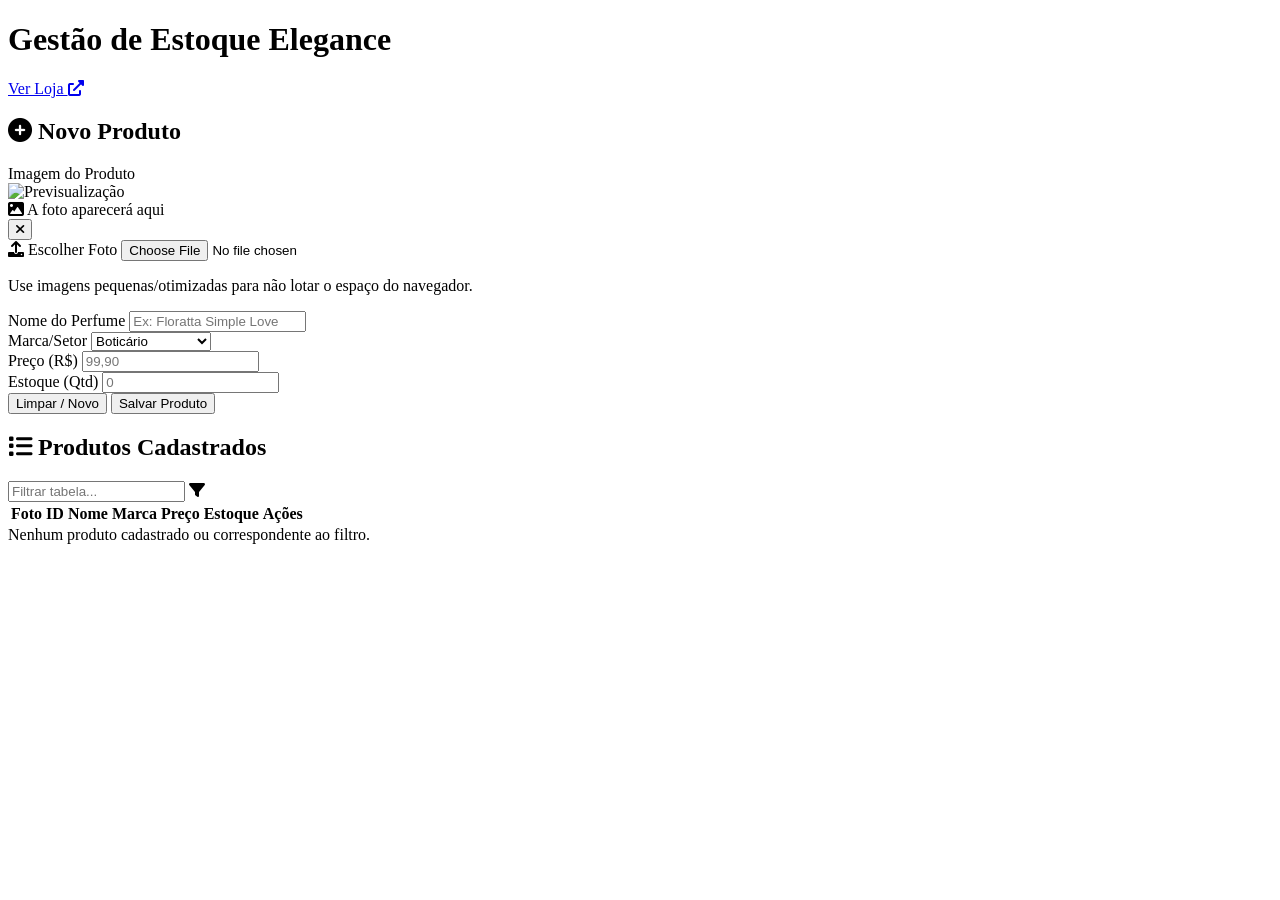
==== admin.html @ 1b77949b "Create admin.html" ====
<!DOCTYPE html>
<html lang="pt-BR">
<head>
    <meta charset="UTF-8">
    <meta name="viewport" content="width=device-width, initial-scale=1.0">
    <title>Admin Turbinado | Elegance Perfumes</title>
    <script src="https://cdn.tailwindcss.com"></script>
    <link href="https://cdnjs.cloudflare.com/ajax/libs/font-awesome/6.0.0/css/all.min.css" rel="stylesheet">
    <link href="https://fonts.googleapis.com/css2?family=Montserrat:wght@300;400;500;600&family=Playfair+Display:ital,wght@0,400;0,600;0,700;1,400&display=swap" rel="stylesheet">

    <script>
        tailwind.config = {
            theme: {
                extend: { 
                    fontFamily: {
                        serif: ['"Playfair Display"', 'serif'],
                        sans: ['"Montserrat"', 'sans-serif'],
                    },
                    colors: { 
                        gold: { DEFAULT: '#D4AF37', light: '#F9F1D8' },
                        midnight: '#0A0A0A'
                    } 
                }
            }
        }
    </script>
</head>
<body class="bg-gray-100 p-4 md:p-8 font-sans antialiased text-gray-800">

    <div class="max-w-7xl mx-auto">
        <header class="flex justify-between items-center mb-10 pb-4 border-b-2 border-gold">
            <h1 class="text-3xl md:text-4xl font-serif font-bold text-midnight tracking-wider">Gestão de Estoque Elegance</h1>
            <a href="index.html" target="_blank" class="text-gold hover:text-midnight transition flex items-center gap-2">
                Ver Loja <i class="fas fa-external-link-alt text-sm"></i>
            </a>
        </header>

        <div class="grid grid-cols-1 lg:grid-cols-3 gap-8">
            <div class="lg:col-span-1">
                <div class="bg-white p-6 rounded-lg shadow-xl sticky top-8 border border-gray-100">
                    <h2 id="form-title" class="text-2xl font-serif mb-6 text-midnight border-b pb-2 flex items-center gap-2">
                        <i class="fas fa-plus-circle text-gold"></i> Novo Produto
                    </h2>
                    
                    <form id="product-form" class="space-y-5">
                        <input type="hidden" id="prod-id">
                        
                        <div class="flex flex-col items-center gap-3 p-4 bg-gray-50 border border-gray-200 rounded-lg">
                            <label class="block text-sm font-bold text-gray-600 self-start">Imagem do Produto</label>
                            
                            <div class="w-40 h-40 bg-white border border-gray-200 rounded flex items-center justify-center overflow-hidden relative shadow-inner">
                                <img id="img-preview" src="" alt="Previsualização" class="hidden w-full h-full object-contain p-1">
                                <div id="img-placeholder" class="text-center text-gray-400 p-2 text-xs font-light">
                                    <i class="fas fa-image text-3xl mb-2 block"></i>
                                    A foto aparecerá aqui
                                </div>
                                <button type="button" id="btn-remove-img" onclick="removeImage()" class="hidden absolute top-1 right-1 bg-red-500 text-white rounded-full h-6 w-6 flex items-center justify-center text-xs hover:bg-red-700 shadow">
                                    <i class="fas fa-times"></i>
                                </button>
                            </div>

                            <label class="cursor-pointer bg-white border border-gray-300 text-midnight py-2 px-4 rounded text-xs hover:border-gold hover:text-gold transition shadow-sm">
                                <span><i class="fas fa-upload mr-1"></i> Escolher Foto</span>
                                <input type="file" id="prod-image" accept="image/png, image/jpeg, image/webp" class="hidden" onchange="previewFile()">
                            </label>
                            <p class="text-[10px] text-gray-400 text-center">Use imagens pequenas/otimizadas para não lotar o espaço do navegador.</p>
                        </div>

                        <div class="flex flex-col">
                            <label class="text-sm font-bold text-gray-600 mb-1">Nome do Perfume</label>
                            <input type="text" id="prod-name" placeholder="Ex: Floratta Simple Love" class="border border-gray-200 p-3 rounded focus:ring-1 focus:ring-gold focus:border-gold outline-none" required>
                        </div>
                        
                        <div class="flex flex-col">
                            <label class="text-sm font-bold text-gray-600 mb-1">Marca/Setor</label>
                            <select id="prod-brand" class="border border-gray-200 p-3 rounded focus:ring-1 focus:ring-gold focus:border-gold outline-none bg-white">
                                <option value="boticario">Boticário</option>
                                <option value="brand">Brand (Coleção)</option>
                            </select>
                        </div>

                        <div class="grid grid-cols-2 gap-4">
                            <div class="flex flex-col">
                                <label class="text-sm font-bold text-gray-600 mb-1">Preço (R$)</label>
                                <input type="number" id="prod-price" step="0.01" placeholder="99,90" class="border border-gray-200 p-3 rounded focus:ring-1 focus:ring-gold focus:border-gold outline-none" required>
                            </div>
                            <div class="flex flex-col">
                                <label class="text-sm font-bold text-gray-600 mb-1">Estoque (Qtd)</label>
                                <input type="number" id="prod-stock" placeholder="0" class="border border-gray-200 p-3 rounded focus:ring-1 focus:ring-gold focus:border-gold outline-none" required>
                            </div>
                        </div>

                        <div class="flex flex-col md:flex-row gap-3 pt-4 border-t mt-6">
                            <button type="button" onclick="resetForm()" class="flex-1 px-5 py-3 border border-gray-300 rounded hover:bg-gray-100 transition text-sm text-gray-600 uppercase tracking-wider font-semibold">
                                Limpar / Novo
                            </button>
                            <button type="submit" class="flex-1 px-5 py-3 bg-midnight text-white rounded hover:bg-gold transition text-sm uppercase tracking-wider font-semibold shadow-lg">
                                Salvar Produto
                            </button>
                        </div>
                    </form>
                </div>
            </div>

            <div class="lg:col-span-2">
                <div class="bg-white p-6 md:p-8 rounded-lg shadow-xl border border-gray-100">
                    <div class="flex justify-between items-center mb-8 border-b pb-4 gap-4">
                        <h2 class="text-2xl font-serif text-midnight flex items-center gap-2">
                            <i class="fas fa-list text-gold"></i> Produtos Cadastrados
                        </h2>
                        <div class="relative w-full md:w-64">
                            <input type="text" id="admin-search" onkeyup="renderTable()" placeholder="Filtrar tabela..." class="w-full bg-gray-50 border border-gray-200 rounded-full py-2 pl-4 pr-10 text-xs focus:border-gold focus:ring-1 focus:ring-gold outline-none">
                            <i class="fas fa-filter absolute right-3 top-1/2 -translate-y-1/2 text-gray-300 text-sm"></i>
                        </div>
                    </div>

                    <div class="overflow-x-auto">
                        <table class="w-full text-left border-collapse">
                            <thead>
                                <tr class="bg-midnight text-white uppercase text-[11px] tracking-wider font-semibold">
                                    <th class="p-4 rounded-l-sm">Foto</th>
                                    <th class="p-4">ID</th>
                                    <th class="p-4">Nome</th>
                                    <th class="p-4">Marca</th>
                                    <th class="p-4">Preço</th>
                                    <th class="p-4">Estoque</th>
                                    <th class="p-4 rounded-r-sm">Ações</th>
                                </tr>
                            </thead>
                            <tbody id="product-list" class="text-sm">
                                </tbody>
                        </table>
                        <div id="no-products-msg" class="hidden text-center py-16 text-gray-500 italic">
                            Nenhum produto cadastrado ou correspondente ao filtro.
                        </div>
                    </div>
                </div>
            </div>
        </div>
    </div>

    <script>
        // Puxar produtos do localStorage
        let products = JSON.parse(localStorage.getItem('perfume_products')) || [];
        
        // Variável global para guardar a string base64 da imagem temporariamente
        let currentProductBase64 = "";

        // FUNÇÃO DE CONVERSÃO DE IMAGEM (Turbinada)
        function previewFile() {
            const preview = document.getElementById('img-preview');
            const placeholder = document.getElementById('img-placeholder');
            const btnRemove = document.getElementById('btn-remove-img');
            const file = document.getElementById('prod-image').files[0];
            const reader = new FileReader();

            reader.onloadend = function () {
                currentProductBase64 = reader.result; // Salva a string base64
                preview.src = currentProductBase64;
                
                // Atualiza visualização
                preview.classList.remove('hidden');
                placeholder.classList.add('hidden');
                btnRemove.classList.remove('hidden');
            }

            if (file) {
                // Validação simples de tamanho (opcional, para avisar o usuário)
                if (file.size > 200 * 1024) { // Maior que 200KB
                    if(!confirm("Esta imagem é um pouco grande. Isso pode lotar o espaço do navegador rapidamente se tiver muitos produtos. Deseja continuar mesmo assim? O ideal são imagens menores que 100KB.")) {
                        resetImageInput();
                        return;
                    }
                }
                reader.readAsDataURL(file); // Converte para base64
            } else {
                resetImageInput();
            }
        }

        function removeImage() {
            resetImageInput();
        }

        function resetImageInput() {
            currentProductBase64 = "";
            document.getElementById('prod-image').value = ""; // Limpa input file
            document.getElementById('img-preview').src = "";
            document.getElementById('img-preview').classList.add('hidden');
            document.getElementById('img-placeholder').classList.remove('hidden');
            document.getElementById('btn-remove-img').classList.add('hidden');
        }

        function renderTable() {
            const tbody = document.getElementById('product-list');
            const noMsg = document.getElementById('no-products-msg');
            const searchTerm = document.getElementById('admin-search').value.toLowerCase();
            
            tbody.innerHTML = '';
            
            // Filtra produtos para a tabela admin
            const filteredProducts = products.filter(p => 
                p.name.toLowerCase().includes(searchTerm) || 
                p.brand.toLowerCase().includes(searchTerm) ||
                p.id.toString().includes(searchTerm)
            );

            if (filteredProducts.length === 0) {
                noMsg.classList.remove('hidden');
                return;
            } else {
                noMsg.classList.add('hidden');
            }
            
            filteredProducts.forEach(p => {
                const stockLabel = p.stock > 0 
                    ? `<span class="bg-green-100 text-green-800 text-xs font-bold px-2.5 py-1 rounded-full">${p.stock}</span>` 
                    : `<span class="bg-red-100 text-red-700 text-xs font-bold px-2.5 py-1 rounded-full">Esgotado</span>`;
                
                const imgTag = p.image 
                    ? `<img src="${p.image}" alt="${p.name}" class="w-12 h-12 object-contain p-0.5 border rounded-sm">`
                    : `<div class="w-12 h-12 bg-gray-100 border rounded-sm flex items-center justify-center text-[7px] text-gray-400 font-serif uppercase p-0.5 text-center">sem<br>foto</div>`;

                tbody.innerHTML += `
                    <tr class="border-b hover:bg-gray-50 transition">
                        <td class="p-4">${imgTag}</td>
                        <td class="p-4 text-gray-400">#${p.id}</td>
                        <td class="p-4 font-semibold text-midnight">${p.name}</td>
                        <td class="p-4 uppercase text-xs tracking-wider">${p.brand === 'boticario' ? 'Boticário' : 'Brand'}</td>
                        <td class="p-4 font-semibold text-gold">R$ ${parseFloat(p.price).toFixed(2).replace('.', ',')}</td>
                        <td class="p-4">${stockLabel}</td>
                        <td class="p-4">
                            <div class="flex gap-2">
                                <button onclick="editProduct(${p.id})" class="text-blue-500 hover:text-blue-700 p-1.5"><i class="fas fa-edit"></i></button>
                                <button onclick="deleteProduct(${p.id})" class="text-red-400 hover:text-red-600 p-1.5"><i class="fas fa-trash"></i></button>
                            </div>
                        </td>
                    </tr>
                `;
            });
        }

        document.getElementById('product-form').addEventListener('submit', function(e) {
            e.preventDefault();
            const idInput = document.getElementById('prod-id').value;
            const name = document.getElementById('prod-name').value;
            const brand = document.getElementById('prod-brand').value;
            const price = parseFloat(document.getElementById('prod-price').value);
            const stock = parseInt(document.getElementById('prod-stock').value);
            // Pega a imagem base64 que está na variável global (pode estar vazia se o usuário removeu/não escolheu foto)
            const image = currentProductBase64; 

            try {
                if(idInput) {
                    // Modo Editar
                    const index = products.findIndex(p => p.id == idInput);
                    // Se não escolher uma nova foto ao editar, mantém a foto antiga (opcional)
                    // No caso atual, se remover a foto no preview, ela é salva como vazia.
                    products[index] = { id: parseInt(idInput), name, brand, price, stock, image };
                } else {
                    // Modo Novo
                    const newId = products.length > 0 ? Math.max(...products.map(p => p.id)) + 1 : 1;
                    products.push({ id: newId, name, brand, price, stock, image });
                }

                // Tenta salvar no LocalStorage (pode falhar se o tamanho exceder 5MB)
                localStorage.setItem('perfume_products', JSON.stringify(products));
                resetForm();
                renderTable();
                alert('Produto salvo com sucesso! Confira na loja.');
            } catch (error) {
                console.error("Erro ao salvar:", error);
                if (error.name === 'QuotaExceededError') {
                    alert('ERRO: Espaço do navegador esgotado!\r\n\r\nNão foi possível salvar este produto com esta imagem. A imagem é muito grande ou o LocalStorage está lotado. Remova produtos antigos ou tente usar uma imagem bem menor (menos que 50KB).');
                } else {
                    alert('Ocorreu um erro inesperado ao salvar o produto.');
                }
            }
        });

        function editProduct(id) {
            const product = products.find(p => p.id === id);
            
            // Atualiza o título do form e muda o foco para o início
            document.getElementById('form-title').innerHTML = `<i class="fas fa-edit text-gold"></i> Editar Perfume #${product.id}`;
            document.getElementById('prod-name').focus();

            // Preenche os campos de texto
            document.getElementById('prod-id').value = product.id;
            document.getElementById('prod-name').value = product.name;
            document.getElementById('prod-brand').value = product.brand;
            document.getElementById('prod-price').value = product.price;
            document.getElementById('prod-stock').value = product.stock;
            
            // Gerencia a pré-visualização da imagem existente
            if (product.image) {
                currentProductBase64 = product.image;
                document.getElementById('img-preview').src = currentProductBase64;
                document.getElementById('img-preview').classList.remove('hidden');
                document.getElementById('img-placeholder').classList.add('hidden');
                document.getElementById('btn-remove-img').classList.remove('hidden');
            } else {
                resetImageInput();
            }
        }

        function deleteProduct(id) {
            if(confirm('Tem certeza absoluta que deseja remover este perfume? Esta ação não pode ser desfeita.')) {
                products = products.filter(p => p.id !== id);
                localStorage.setItem('perfume_products', JSON.stringify(products));
                renderTable();
                // Se estava editando o produto excluído, limpa o form
                if(document.getElementById('prod-id').value == id) resetForm();
            }
        }

        function resetForm() {
            document.getElementById('form-title').innerHTML = `<i class="fas fa-plus-circle text-gold"></i> Novo Produto`;
            document.getElementById('prod-id').value = '';
            document.getElementById('product-form').reset();
            resetImageInput();
        }

        // Inicia a tabela
        renderTable();
    </script>
</body>
</html>
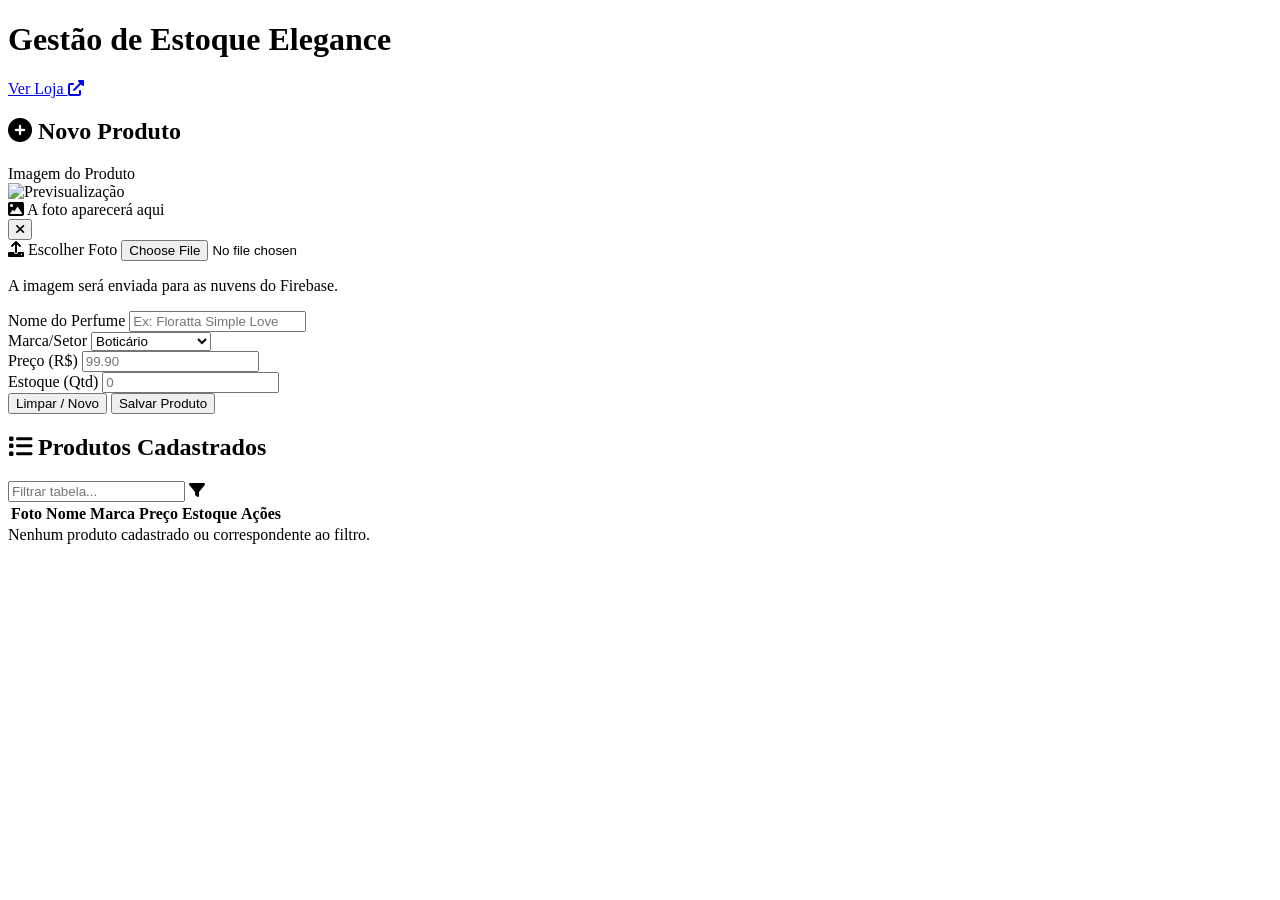
==== commit 8e7edee5: "Update admin.html" ====
--- a/admin.html
+++ b/admin.html
@@ -42,7 +42,7 @@
                         <i class="fas fa-plus-circle text-gold"></i> Novo Produto
                     </h2>
                     
-                    <form id="product-form" class="space-y-5">
+                    <form id="product-form" class="space-y-5" onsubmit="window.saveProduct(event)">
                         <input type="hidden" id="prod-id">
                         
                         <div class="flex flex-col items-center gap-3 p-4 bg-gray-50 border border-gray-200 rounded-lg">
@@ -54,16 +54,16 @@
                                     <i class="fas fa-image text-3xl mb-2 block"></i>
                                     A foto aparecerá aqui
                                 </div>
-                                <button type="button" id="btn-remove-img" onclick="removeImage()" class="hidden absolute top-1 right-1 bg-red-500 text-white rounded-full h-6 w-6 flex items-center justify-center text-xs hover:bg-red-700 shadow">
+                                <button type="button" id="btn-remove-img" onclick="window.removeImage()" class="hidden absolute top-1 right-1 bg-red-500 text-white rounded-full h-6 w-6 flex items-center justify-center text-xs hover:bg-red-700 shadow">
                                     <i class="fas fa-times"></i>
                                 </button>
                             </div>
 
                             <label class="cursor-pointer bg-white border border-gray-300 text-midnight py-2 px-4 rounded text-xs hover:border-gold hover:text-gold transition shadow-sm">
                                 <span><i class="fas fa-upload mr-1"></i> Escolher Foto</span>
-                                <input type="file" id="prod-image" accept="image/png, image/jpeg, image/webp" class="hidden" onchange="previewFile()">
+                                <input type="file" id="prod-image" accept="image/png, image/jpeg, image/webp" class="hidden" onchange="window.previewFile()">
                             </label>
-                            <p class="text-[10px] text-gray-400 text-center">Use imagens pequenas/otimizadas para não lotar o espaço do navegador.</p>
+                            <p class="text-[10px] text-gray-400 text-center">A imagem será enviada para as nuvens do Firebase.</p>
                         </div>
 
                         <div class="flex flex-col">
@@ -82,7 +82,7 @@
                         <div class="grid grid-cols-2 gap-4">
                             <div class="flex flex-col">
                                 <label class="text-sm font-bold text-gray-600 mb-1">Preço (R$)</label>
-                                <input type="number" id="prod-price" step="0.01" placeholder="99,90" class="border border-gray-200 p-3 rounded focus:ring-1 focus:ring-gold focus:border-gold outline-none" required>
+                                <input type="number" id="prod-price" step="0.01" placeholder="99.90" class="border border-gray-200 p-3 rounded focus:ring-1 focus:ring-gold focus:border-gold outline-none" required>
                             </div>
                             <div class="flex flex-col">
                                 <label class="text-sm font-bold text-gray-600 mb-1">Estoque (Qtd)</label>
@@ -91,10 +91,10 @@
                         </div>
 
                         <div class="flex flex-col md:flex-row gap-3 pt-4 border-t mt-6">
-                            <button type="button" onclick="resetForm()" class="flex-1 px-5 py-3 border border-gray-300 rounded hover:bg-gray-100 transition text-sm text-gray-600 uppercase tracking-wider font-semibold">
+                            <button type="button" onclick="window.resetForm()" class="flex-1 px-5 py-3 border border-gray-300 rounded hover:bg-gray-100 transition text-sm text-gray-600 uppercase tracking-wider font-semibold">
                                 Limpar / Novo
                             </button>
-                            <button type="submit" class="flex-1 px-5 py-3 bg-midnight text-white rounded hover:bg-gold transition text-sm uppercase tracking-wider font-semibold shadow-lg">
+                            <button type="submit" id="btn-save" class="flex-1 px-5 py-3 bg-midnight text-white rounded hover:bg-gold transition text-sm uppercase tracking-wider font-semibold shadow-lg disabled:opacity-50 disabled:cursor-not-allowed">
                                 Salvar Produto
                             </button>
                         </div>
@@ -109,7 +109,7 @@
                             <i class="fas fa-list text-gold"></i> Produtos Cadastrados
                         </h2>
                         <div class="relative w-full md:w-64">
-                            <input type="text" id="admin-search" onkeyup="renderTable()" placeholder="Filtrar tabela..." class="w-full bg-gray-50 border border-gray-200 rounded-full py-2 pl-4 pr-10 text-xs focus:border-gold focus:ring-1 focus:ring-gold outline-none">
+                            <input type="text" id="admin-search" onkeyup="window.renderTable()" placeholder="Filtrar tabela..." class="w-full bg-gray-50 border border-gray-200 rounded-full py-2 pl-4 pr-10 text-xs focus:border-gold focus:ring-1 focus:ring-gold outline-none">
                             <i class="fas fa-filter absolute right-3 top-1/2 -translate-y-1/2 text-gray-300 text-sm"></i>
                         </div>
                     </div>
@@ -119,7 +119,6 @@
                             <thead>
                                 <tr class="bg-midnight text-white uppercase text-[11px] tracking-wider font-semibold">
                                     <th class="p-4 rounded-l-sm">Foto</th>
-                                    <th class="p-4">ID</th>
                                     <th class="p-4">Nome</th>
                                     <th class="p-4">Marca</th>
                                     <th class="p-4">Preço</th>
@@ -139,70 +138,85 @@
         </div>
     </div>
 
-    <script>
-        // Puxar produtos do localStorage
-        let products = JSON.parse(localStorage.getItem('perfume_products')) || [];
-        
-        // Variável global para guardar a string base64 da imagem temporariamente
-        let currentProductBase64 = "";
-
-        // FUNÇÃO DE CONVERSÃO DE IMAGEM (Turbinada)
-        function previewFile() {
-            const preview = document.getElementById('img-preview');
-            const placeholder = document.getElementById('img-placeholder');
-            const btnRemove = document.getElementById('btn-remove-img');
-            const file = document.getElementById('prod-image').files[0];
-            const reader = new FileReader();
-
-            reader.onloadend = function () {
-                currentProductBase64 = reader.result; // Salva a string base64
-                preview.src = currentProductBase64;
+    <script type="module">
+        // 1. Importações do Firebase
+        import { initializeApp } from "https://www.gstatic.com/firebasejs/12.11.0/firebase-app.js";
+        import { getFirestore, collection, addDoc, updateDoc, doc, deleteDoc, onSnapshot } from "https://www.gstatic.com/firebasejs/12.11.0/firebase-firestore.js";
+        import { getStorage, ref, uploadBytesResumable, getDownloadURL } from "https://www.gstatic.com/firebasejs/12.11.0/firebase-storage.js";
+
+        // 2. Configuração do Firebase
+        const firebaseConfig = {
+            apiKey: "AIzaSyBBzLjq-FsBI7nK97MvF_-FMNEDDakbs3o",
+            authDomain: "elegance-perfum.firebaseapp.com",
+            projectId: "elegance-perfum",
+            storageBucket: "elegance-perfum.firebasestorage.app",
+            messagingSenderId: "12599337514",
+            appId: "1:12599337514:web:b83c321202fc48ba73d953"
+        };
+
+        // 3. Inicializa Firebase, Firestore e Storage
+        const app = initializeApp(firebaseConfig);
+        const db = getFirestore(app);
+        const storage = getStorage(app);
+
+        let products = [];
+        let selectedFile = null;
+        let currentImageUrl = "";
+
+        // 4. Olheiro do Banco de Dados (Atualiza a tabela em tempo real)
+        onSnapshot(collection(db, "produtos"), (snapshot) => {
+            products = [];
+            snapshot.forEach((doc) => {
+                products.push({ id: doc.id, ...doc.data() });
+            });
+            window.renderTable();
+        }, (error) => {
+            console.error("Erro ao escutar o banco de dados:", error);
+            if(error.code === 'permission-denied'){
+                alert("ERRO: Permissão negada! O Firebase está bloqueando a leitura. Verifique se o seu Firestore Database foi iniciado no 'Modo de Teste' e se as regras permitem leitura e escrita.");
+            }
+        });
+
+        // ==========================================
+        // FUNÇÕES DO PAINEL
+        // ==========================================
+
+        window.previewFile = function() {
+            const fileInput = document.getElementById('prod-image');
+            selectedFile = fileInput.files[0];
+
+            if (selectedFile) {
+                const objectUrl = URL.createObjectURL(selectedFile);
+                document.getElementById('img-preview').src = objectUrl;
                 
-                // Atualiza visualização
-                preview.classList.remove('hidden');
-                placeholder.classList.add('hidden');
-                btnRemove.classList.remove('hidden');
-            }
-
-            if (file) {
-                // Validação simples de tamanho (opcional, para avisar o usuário)
-                if (file.size > 200 * 1024) { // Maior que 200KB
-                    if(!confirm("Esta imagem é um pouco grande. Isso pode lotar o espaço do navegador rapidamente se tiver muitos produtos. Deseja continuar mesmo assim? O ideal são imagens menores que 100KB.")) {
-                        resetImageInput();
-                        return;
-                    }
-                }
-                reader.readAsDataURL(file); // Converte para base64
+                document.getElementById('img-preview').classList.remove('hidden');
+                document.getElementById('img-placeholder').classList.add('hidden');
+                document.getElementById('btn-remove-img').classList.remove('hidden');
             } else {
-                resetImageInput();
-            }
-        }
-
-        function removeImage() {
-            resetImageInput();
-        }
-
-        function resetImageInput() {
-            currentProductBase64 = "";
-            document.getElementById('prod-image').value = ""; // Limpa input file
+                window.removeImage();
+            }
+        }
+
+        window.removeImage = function() {
+            selectedFile = null;
+            currentImageUrl = "";
+            document.getElementById('prod-image').value = ""; 
             document.getElementById('img-preview').src = "";
             document.getElementById('img-preview').classList.add('hidden');
             document.getElementById('img-placeholder').classList.remove('hidden');
             document.getElementById('btn-remove-img').classList.add('hidden');
         }
 
-        function renderTable() {
+        window.renderTable = function() {
             const tbody = document.getElementById('product-list');
             const noMsg = document.getElementById('no-products-msg');
             const searchTerm = document.getElementById('admin-search').value.toLowerCase();
             
             tbody.innerHTML = '';
             
-            // Filtra produtos para a tabela admin
             const filteredProducts = products.filter(p => 
                 p.name.toLowerCase().includes(searchTerm) || 
-                p.brand.toLowerCase().includes(searchTerm) ||
-                p.id.toString().includes(searchTerm)
+                p.brand.toLowerCase().includes(searchTerm)
             );
 
             if (filteredProducts.length === 0) {
@@ -217,22 +231,21 @@
                     ? `<span class="bg-green-100 text-green-800 text-xs font-bold px-2.5 py-1 rounded-full">${p.stock}</span>` 
                     : `<span class="bg-red-100 text-red-700 text-xs font-bold px-2.5 py-1 rounded-full">Esgotado</span>`;
                 
-                const imgTag = p.image 
+                const imgTag = p.image && p.image !== ""
                     ? `<img src="${p.image}" alt="${p.name}" class="w-12 h-12 object-contain p-0.5 border rounded-sm">`
                     : `<div class="w-12 h-12 bg-gray-100 border rounded-sm flex items-center justify-center text-[7px] text-gray-400 font-serif uppercase p-0.5 text-center">sem<br>foto</div>`;
 
                 tbody.innerHTML += `
                     <tr class="border-b hover:bg-gray-50 transition">
                         <td class="p-4">${imgTag}</td>
-                        <td class="p-4 text-gray-400">#${p.id}</td>
                         <td class="p-4 font-semibold text-midnight">${p.name}</td>
                         <td class="p-4 uppercase text-xs tracking-wider">${p.brand === 'boticario' ? 'Boticário' : 'Brand'}</td>
                         <td class="p-4 font-semibold text-gold">R$ ${parseFloat(p.price).toFixed(2).replace('.', ',')}</td>
                         <td class="p-4">${stockLabel}</td>
                         <td class="p-4">
                             <div class="flex gap-2">
-                                <button onclick="editProduct(${p.id})" class="text-blue-500 hover:text-blue-700 p-1.5"><i class="fas fa-edit"></i></button>
-                                <button onclick="deleteProduct(${p.id})" class="text-red-400 hover:text-red-600 p-1.5"><i class="fas fa-trash"></i></button>
+                                <button onclick="window.editProduct('${p.id}')" class="text-blue-500 hover:text-blue-700 p-1.5"><i class="fas fa-edit"></i></button>
+                                <button onclick="window.deleteProduct('${p.id}')" class="text-red-400 hover:text-red-600 p-1.5"><i class="fas fa-trash"></i></button>
                             </div>
                         </td>
                     </tr>
@@ -240,89 +253,106 @@
             });
         }
 
-        document.getElementById('product-form').addEventListener('submit', function(e) {
+        window.saveProduct = async function(e) {
             e.preventDefault();
+            
+            const btnSave = document.getElementById('btn-save');
+            btnSave.innerText = "Salvando nas nuvens...";
+            btnSave.disabled = true;
+
             const idInput = document.getElementById('prod-id').value;
             const name = document.getElementById('prod-name').value;
             const brand = document.getElementById('prod-brand').value;
             const price = parseFloat(document.getElementById('prod-price').value);
             const stock = parseInt(document.getElementById('prod-stock').value);
-            // Pega a imagem base64 que está na variável global (pode estar vazia se o usuário removeu/não escolheu foto)
-            const image = currentProductBase64; 
+
+            let finalImageUrl = currentImageUrl; 
 
             try {
-                if(idInput) {
-                    // Modo Editar
-                    const index = products.findIndex(p => p.id == idInput);
-                    // Se não escolher uma nova foto ao editar, mantém a foto antiga (opcional)
-                    // No caso atual, se remover a foto no preview, ela é salva como vazia.
-                    products[index] = { id: parseInt(idInput), name, brand, price, stock, image };
+                if (selectedFile) {
+                    const fileName = Date.now() + "_" + selectedFile.name;
+                    const storageReference = ref(storage, 'produtos/' + fileName);
+                    
+                    const uploadTask = await uploadBytesResumable(storageReference, selectedFile);
+                    finalImageUrl = await getDownloadURL(uploadTask.ref);
+                }
+
+                const productData = {
+                    name: name,
+                    brand: brand,
+                    price: price,
+                    stock: stock,
+                    image: finalImageUrl
+                };
+
+                if (idInput) {
+                    const docRef = doc(db, "produtos", idInput);
+                    await updateDoc(docRef, productData);
                 } else {
-                    // Modo Novo
-                    const newId = products.length > 0 ? Math.max(...products.map(p => p.id)) + 1 : 1;
-                    products.push({ id: newId, name, brand, price, stock, image });
-                }
-
-                // Tenta salvar no LocalStorage (pode falhar se o tamanho exceder 5MB)
-                localStorage.setItem('perfume_products', JSON.stringify(products));
-                resetForm();
-                renderTable();
-                alert('Produto salvo com sucesso! Confira na loja.');
+                    await addDoc(collection(db, "produtos"), productData);
+                }
+
+                window.resetForm();
+                alert('Produto salvo com sucesso!');
+                
             } catch (error) {
-                console.error("Erro ao salvar:", error);
-                if (error.name === 'QuotaExceededError') {
-                    alert('ERRO: Espaço do navegador esgotado!\r\n\r\nNão foi possível salvar este produto com esta imagem. A imagem é muito grande ou o LocalStorage está lotado. Remova produtos antigos ou tente usar uma imagem bem menor (menos que 50KB).');
+                console.error("Erro ao salvar produto:", error);
+                
+                if(error.code === 'permission-denied' || error.message.includes('unauthorized')) {
+                    alert("ERRO DE PERMISSÃO: O Firebase bloqueou o salvamento. Verifique se o Firestore e o Storage estão com as regras no 'Modo de Teste' permitindo leitura e escrita.");
                 } else {
-                    alert('Ocorreu um erro inesperado ao salvar o produto.');
-                }
-            }
-        });
-
-        function editProduct(id) {
+                    alert("Ocorreu um erro ao salvar. Aperte F12 e veja a aba Console para mais detalhes.");
+                }
+            } finally {
+                btnSave.innerText = "Salvar Produto";
+                btnSave.disabled = false;
+            }
+        }
+
+        window.editProduct = function(id) {
             const product = products.find(p => p.id === id);
             
-            // Atualiza o título do form e muda o foco para o início
-            document.getElementById('form-title').innerHTML = `<i class="fas fa-edit text-gold"></i> Editar Perfume #${product.id}`;
+            document.getElementById('form-title').innerHTML = `<i class="fas fa-edit text-gold"></i> Editar Perfume`;
             document.getElementById('prod-name').focus();
 
-            // Preenche os campos de texto
             document.getElementById('prod-id').value = product.id;
             document.getElementById('prod-name').value = product.name;
             document.getElementById('prod-brand').value = product.brand;
             document.getElementById('prod-price').value = product.price;
             document.getElementById('prod-stock').value = product.stock;
             
-            // Gerencia a pré-visualização da imagem existente
-            if (product.image) {
-                currentProductBase64 = product.image;
-                document.getElementById('img-preview').src = currentProductBase64;
+            selectedFile = null; 
+            currentImageUrl = product.image || ""; 
+
+            if (currentImageUrl !== "") {
+                document.getElementById('img-preview').src = currentImageUrl;
                 document.getElementById('img-preview').classList.remove('hidden');
                 document.getElementById('img-placeholder').classList.add('hidden');
                 document.getElementById('btn-remove-img').classList.remove('hidden');
             } else {
-                resetImageInput();
-            }
-        }
-
-        function deleteProduct(id) {
-            if(confirm('Tem certeza absoluta que deseja remover este perfume? Esta ação não pode ser desfeita.')) {
-                products = products.filter(p => p.id !== id);
-                localStorage.setItem('perfume_products', JSON.stringify(products));
-                renderTable();
-                // Se estava editando o produto excluído, limpa o form
-                if(document.getElementById('prod-id').value == id) resetForm();
-            }
-        }
-
-        function resetForm() {
+                window.removeImage();
+            }
+        }
+
+        window.deleteProduct = async function(id) {
+            if(confirm('Tem certeza absoluta que deseja remover este perfume das nuvens? Esta ação não pode ser desfeita.')) {
+                try {
+                    await deleteDoc(doc(db, "produtos", id));
+                    if(document.getElementById('prod-id').value === id) window.resetForm();
+                } catch (error) {
+                    console.error("Erro ao deletar:", error);
+                    alert("Erro ao excluir produto. Verifique as permissões do Firebase.");
+                }
+            }
+        }
+
+        window.resetForm = function() {
             document.getElementById('form-title').innerHTML = `<i class="fas fa-plus-circle text-gold"></i> Novo Produto`;
             document.getElementById('prod-id').value = '';
             document.getElementById('product-form').reset();
-            resetImageInput();
-        }
-
-        // Inicia a tabela
-        renderTable();
+            window.removeImage();
+        }
+
     </script>
 </body>
 </html>
